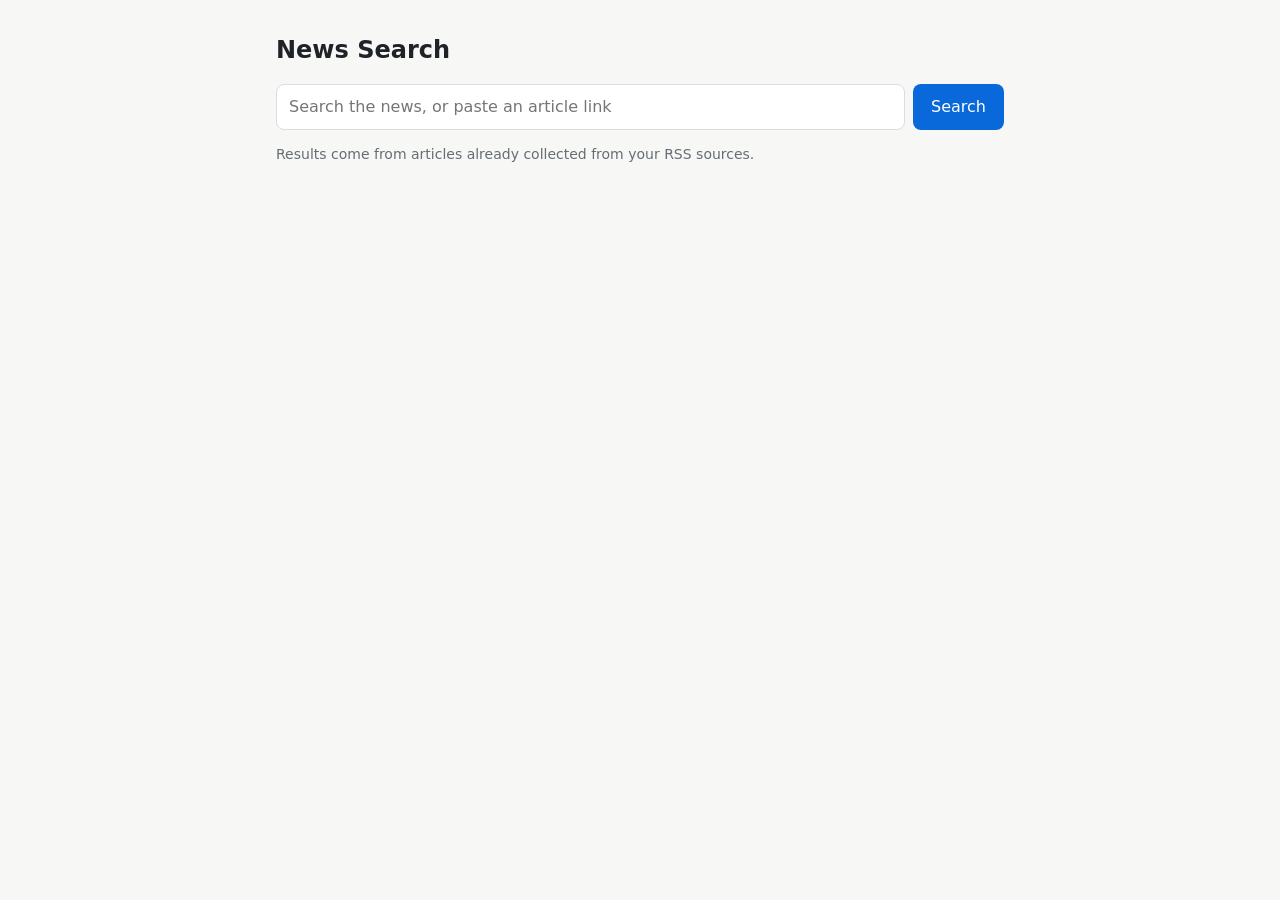
==== app/static/index.html @ c6fdb20f "pipline and tests improvement" ====
<!doctype html>
<html lang="en">
<head>
  <meta charset="utf-8">
  <meta name="viewport" content="width=device-width, initial-scale=1">
  <title>News Search</title>
  <style>
    :root {
      --bg: #f7f7f5;
      --card: #ffffff;
      --text: #1f2328;
      --muted: #656d76;
      --border: #d8dee4;
      --accent: #0969da;
    }
    @media (prefers-color-scheme: dark) {
      :root {
        --bg: #0d1117;
        --card: #161b22;
        --text: #e6edf3;
        --muted: #8d96a0;
        --border: #30363d;
        --accent: #4493f8;
      }
    }
    * { box-sizing: border-box; }
    body {
      margin: 0;
      background: var(--bg);
      color: var(--text);
      font: 16px/1.5 system-ui, -apple-system, "Segoe UI", sans-serif;
    }
    main { max-width: 760px; margin: 0 auto; padding: 32px 16px; }
    h1 { font-size: 1.5rem; margin: 0 0 16px; }
    form { display: flex; gap: 8px; }
    input {
      flex: 1;
      min-width: 0;
      padding: 10px 12px;
      font: inherit;
      color: var(--text);
      background: var(--card);
      border: 1px solid var(--border);
      border-radius: 8px;
    }
    button {
      padding: 10px 18px;
      font: inherit;
      color: #fff;
      background: var(--accent);
      border: 0;
      border-radius: 8px;
      cursor: pointer;
    }
    button:disabled { opacity: 0.6; cursor: wait; }
    .hint, .meta, .status { color: var(--muted); font-size: 0.875rem; }
    .answer, .source {
      background: var(--card);
      border: 1px solid var(--border);
      border-radius: 8px;
      padding: 16px;
      margin-top: 16px;
    }
    .source h2 { font-size: 1rem; margin: 0 0 4px; }
    .source a { color: var(--accent); text-decoration: none; }
    .source a:hover { text-decoration: underline; }
    .source p, .answer p { margin: 8px 0 0; }
  </style>
</head>
<body>
  <main>
    <h1>News Search</h1>
    <form id="search-form">
      <input id="search-input" name="input" required minlength="2" maxlength="1500"
             placeholder="Search the news, or paste an article link"
             autocomplete="off">
      <button id="search-button" type="submit">Search</button>
    </form>
    <p class="hint">Results come from articles already collected from your RSS sources.</p>
    <div id="results"></div>
  </main>

  <script>
    const form = document.getElementById("search-form");
    const input = document.getElementById("search-input");
    const button = document.getElementById("search-button");
    const results = document.getElementById("results");

    form.addEventListener("submit", async (event) => {
      event.preventDefault();
      button.disabled = true;
      showStatus("Searching… summaries can take a while the first time.");

      try {
        const response = await fetch("/api/v1/ai/ask", {
          method: "POST",
          headers: { "Content-Type": "application/json" },
          body: JSON.stringify({ input: input.value }),
        });
        const data = await response.json();

        if (!response.ok) {
          showStatus(errorMessage(data));
          return;
        }
        showResults(data);
      } catch {
        showStatus("The server could not be reached.");
      } finally {
        button.disabled = false;
      }
    });

    function errorMessage(data) {
      // FastAPI sends a string, or a list of validation errors.
      if (typeof data.detail === "string") return data.detail;
      return "Please enter at least 2 characters.";
    }

    function showStatus(message) {
      results.replaceChildren(element("p", "status", message));
    }

    function showResults(data) {
      if (data.sources.length === 0) {
        showStatus("No relevant articles found. Try other words, or ingest more sources.");
        return;
      }

      const children = [];

      if (data.answer) {
        const answer = element("div", "answer");
        answer.append(element("strong", "", "Overview"), element("p", "", data.answer));
        children.push(answer);
      }

      data.sources.forEach((source, index) => children.push(sourceCard(source, index + 1)));
      results.replaceChildren(...children);
    }

    function sourceCard(source, number) {
      const card = element("article", "source");
      const title = element("h2");
      const link = element("a", "", `[${number}] ${source.title}`);
      link.href = source.url;
      link.target = "_blank";
      link.rel = "noopener noreferrer";
      title.append(link);

      const date = source.published_at
        ? new Date(source.published_at).toLocaleDateString()
        : "date unknown";
      const method = source.summary_method === "ai" ? "AI summary" : "Excerpt (AI unavailable)";
      const meta = element("div", "meta", `${source.source_name} · ${date} · ${method}`);

      card.append(title, meta, element("p", "", source.summary));
      return card;
    }

    // Text is always set with textContent, so article content can never inject HTML.
    function element(tag, className = "", text = "") {
      const node = document.createElement(tag);
      if (className) node.className = className;
      if (text) node.textContent = text;
      return node;
    }
  </script>
</body>
</html>
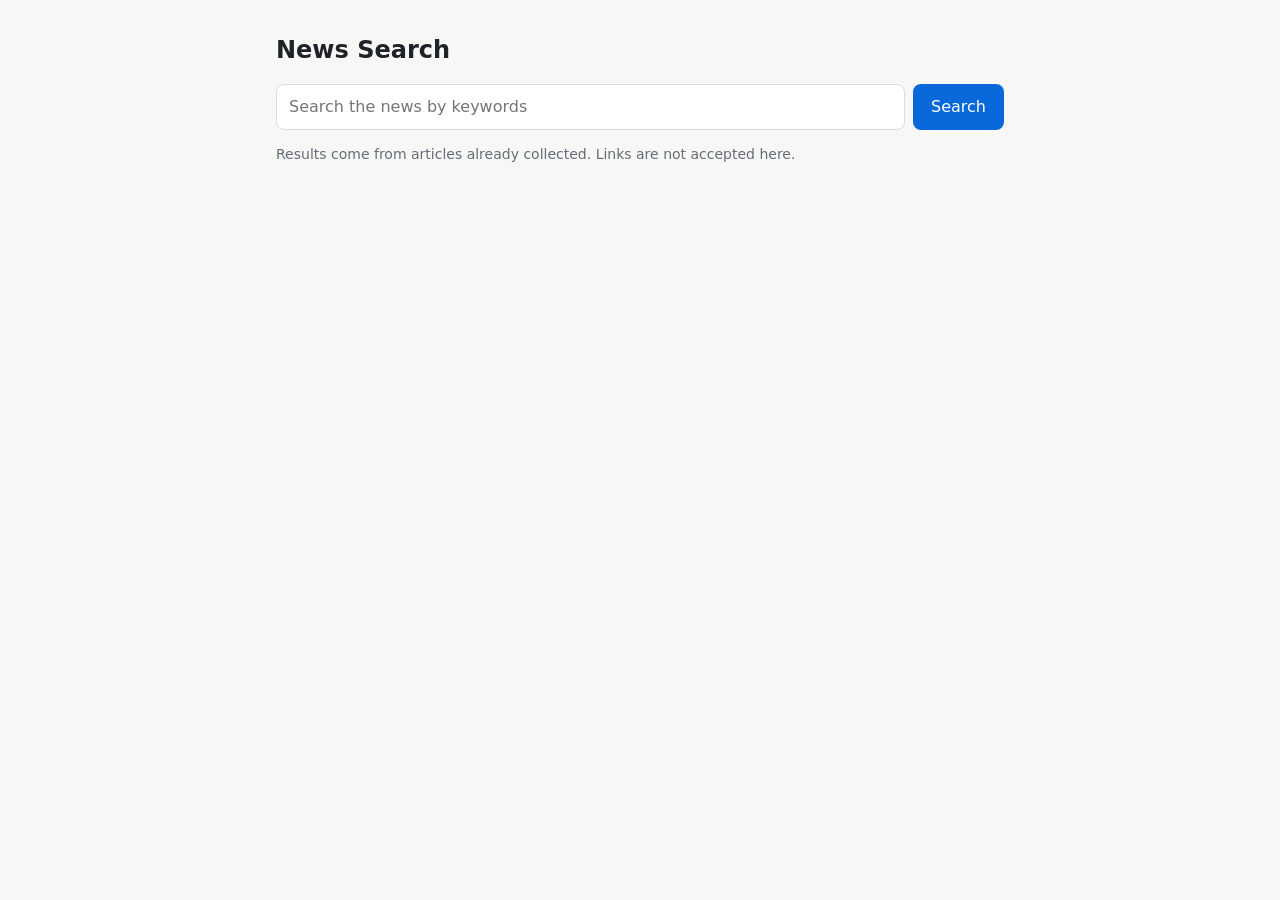
==== commit bdd62b61: "chore: snapshot before compose hardening" ====
--- a/app/static/index.html
+++ b/app/static/index.html
@@ -54,7 +54,8 @@
     }
     button:disabled { opacity: 0.6; cursor: wait; }
     .hint, .meta, .status { color: var(--muted); font-size: 0.875rem; }
-    .answer, .source {
+    .status.error { color: #cf222e; }
+    .source {
       background: var(--card);
       border: 1px solid var(--border);
       border-radius: 8px;
@@ -64,19 +65,19 @@
     .source h2 { font-size: 1rem; margin: 0 0 4px; }
     .source a { color: var(--accent); text-decoration: none; }
     .source a:hover { text-decoration: underline; }
-    .source p, .answer p { margin: 8px 0 0; }
+    .source p { margin: 8px 0 0; }
   </style>
 </head>
 <body>
   <main>
     <h1>News Search</h1>
     <form id="search-form">
-      <input id="search-input" name="input" required minlength="2" maxlength="1500"
-             placeholder="Search the news, or paste an article link"
+      <input id="search-input" name="input" required minlength="2" maxlength="500"
+             placeholder="Search the news by keywords"
              autocomplete="off">
       <button id="search-button" type="submit">Search</button>
     </form>
-    <p class="hint">Results come from articles already collected from your RSS sources.</p>
+    <p class="hint">Results come from articles already collected. Links are not accepted here.</p>
     <div id="results"></div>
   </main>
 
@@ -89,54 +90,49 @@
     form.addEventListener("submit", async (event) => {
       event.preventDefault();
       button.disabled = true;
-      showStatus("Searching… summaries can take a while the first time.");
+      showStatus("Searching…");
 
       try {
-        const response = await fetch("/api/v1/ai/ask", {
+        const response = await fetch("/api/v1/ai/search", {
           method: "POST",
           headers: { "Content-Type": "application/json" },
           body: JSON.stringify({ input: input.value }),
         });
-        const data = await response.json();
+        const data = await response.json().catch(() => ({}));
 
         if (!response.ok) {
-          showStatus(errorMessage(data));
+          showStatus(errorMessage(response.status, data), true);
           return;
         }
         showResults(data);
       } catch {
-        showStatus("The server could not be reached.");
+        showStatus("The server could not be reached.", true);
       } finally {
         button.disabled = false;
       }
     });
 
-    function errorMessage(data) {
-      // FastAPI sends a string, or a list of validation errors.
+    function errorMessage(status, data) {
+      // FastAPI sends a string (e.g. for a pasted link), or a list of validation errors.
       if (typeof data.detail === "string") return data.detail;
-      return "Please enter at least 2 characters.";
+      if (status === 422) return "Please enter 2 to 500 characters.";
+      if (status === 429) return "Too many searches. Please wait a moment and try again.";
+      return `Search failed (HTTP ${status}). Please try again later.`;
     }
 
-    function showStatus(message) {
-      results.replaceChildren(element("p", "status", message));
+    function showStatus(message, isError = false) {
+      results.replaceChildren(element("p", isError ? "status error" : "status", message));
     }
 
     function showResults(data) {
       if (data.sources.length === 0) {
-        showStatus("No relevant articles found. Try other words, or ingest more sources.");
+        showStatus("No relevant articles found. Try other words.");
         return;
       }
 
-      const children = [];
-
-      if (data.answer) {
-        const answer = element("div", "answer");
-        answer.append(element("strong", "", "Overview"), element("p", "", data.answer));
-        children.push(answer);
-      }
-
-      data.sources.forEach((source, index) => children.push(sourceCard(source, index + 1)));
-      results.replaceChildren(...children);
+      results.replaceChildren(
+        ...data.sources.map((source, index) => sourceCard(source, index + 1))
+      );
     }
 
     function sourceCard(source, number) {
@@ -151,7 +147,7 @@
       const date = source.published_at
         ? new Date(source.published_at).toLocaleDateString()
         : "date unknown";
-      const method = source.summary_method === "ai" ? "AI summary" : "Excerpt (AI unavailable)";
+      const method = source.summary_method === "extractive" ? "Excerpt" : "AI summary";
       const meta = element("div", "meta", `${source.source_name} · ${date} · ${method}`);
 
       card.append(title, meta, element("p", "", source.summary));
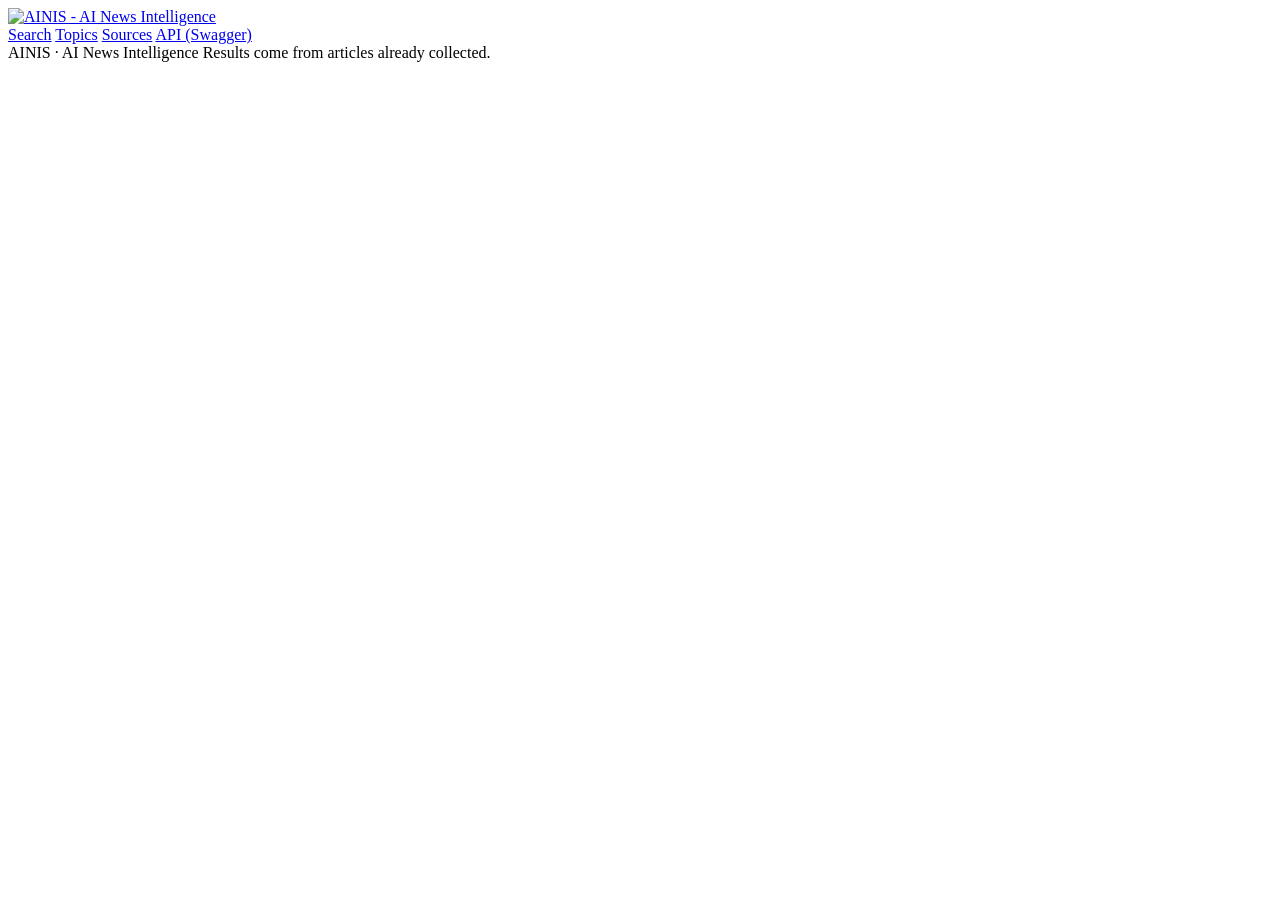
==== commit a0c9106f: "feat(ui): static front-end shell and search page" ====
--- a/app/static/index.html
+++ b/app/static/index.html
@@ -3,164 +3,30 @@
 <head>
   <meta charset="utf-8">
   <meta name="viewport" content="width=device-width, initial-scale=1">
-  <title>News Search</title>
-  <style>
-    :root {
-      --bg: #f7f7f5;
-      --card: #ffffff;
-      --text: #1f2328;
-      --muted: #656d76;
-      --border: #d8dee4;
-      --accent: #0969da;
-    }
-    @media (prefers-color-scheme: dark) {
-      :root {
-        --bg: #0d1117;
-        --card: #161b22;
-        --text: #e6edf3;
-        --muted: #8d96a0;
-        --border: #30363d;
-        --accent: #4493f8;
-      }
-    }
-    * { box-sizing: border-box; }
-    body {
-      margin: 0;
-      background: var(--bg);
-      color: var(--text);
-      font: 16px/1.5 system-ui, -apple-system, "Segoe UI", sans-serif;
-    }
-    main { max-width: 760px; margin: 0 auto; padding: 32px 16px; }
-    h1 { font-size: 1.5rem; margin: 0 0 16px; }
-    form { display: flex; gap: 8px; }
-    input {
-      flex: 1;
-      min-width: 0;
-      padding: 10px 12px;
-      font: inherit;
-      color: var(--text);
-      background: var(--card);
-      border: 1px solid var(--border);
-      border-radius: 8px;
-    }
-    button {
-      padding: 10px 18px;
-      font: inherit;
-      color: #fff;
-      background: var(--accent);
-      border: 0;
-      border-radius: 8px;
-      cursor: pointer;
-    }
-    button:disabled { opacity: 0.6; cursor: wait; }
-    .hint, .meta, .status { color: var(--muted); font-size: 0.875rem; }
-    .status.error { color: #cf222e; }
-    .source {
-      background: var(--card);
-      border: 1px solid var(--border);
-      border-radius: 8px;
-      padding: 16px;
-      margin-top: 16px;
-    }
-    .source h2 { font-size: 1rem; margin: 0 0 4px; }
-    .source a { color: var(--accent); text-decoration: none; }
-    .source a:hover { text-decoration: underline; }
-    .source p { margin: 8px 0 0; }
-  </style>
+  <title>Search · AINIS</title>
+  <link rel="stylesheet" href="/static/style.css">
+  <script type="module" src="/static/app.js"></script>
 </head>
 <body>
-  <main>
-    <h1>News Search</h1>
-    <form id="search-form">
-      <input id="search-input" name="input" required minlength="2" maxlength="500"
-             placeholder="Search the news by keywords"
-             autocomplete="off">
-      <button id="search-button" type="submit">Search</button>
-    </form>
-    <p class="hint">Results come from articles already collected. Links are not accepted here.</p>
-    <div id="results"></div>
+  <header class="topbar">
+    <a class="brand" href="#/search">
+      <img class="brand-logo" src="/static/img/logo.png" alt="AINIS - AI News Intelligence" width="280" height="58">
+    </a>
+    <nav class="nav" aria-label="Main">
+      <a class="nav-link" href="#/search" data-route="search">Search</a>
+      <a class="nav-link" href="#/topics" data-route="topics">Topics</a>
+      <a class="nav-link" href="#/sources" data-route="sources">Sources</a>
+      <a class="nav-link" href="/docs">API (Swagger)</a>
+    </nav>
+  </header>
+
+  <main id="app" class="app" tabindex="-1">
+    <noscript><p class="noscript">This page needs JavaScript. The API is documented at /docs.</p></noscript>
   </main>
 
-  <script>
-    const form = document.getElementById("search-form");
-    const input = document.getElementById("search-input");
-    const button = document.getElementById("search-button");
-    const results = document.getElementById("results");
-
-    form.addEventListener("submit", async (event) => {
-      event.preventDefault();
-      button.disabled = true;
-      showStatus("Searching…");
-
-      try {
-        const response = await fetch("/api/v1/ai/search", {
-          method: "POST",
-          headers: { "Content-Type": "application/json" },
-          body: JSON.stringify({ input: input.value }),
-        });
-        const data = await response.json().catch(() => ({}));
-
-        if (!response.ok) {
-          showStatus(errorMessage(response.status, data), true);
-          return;
-        }
-        showResults(data);
-      } catch {
-        showStatus("The server could not be reached.", true);
-      } finally {
-        button.disabled = false;
-      }
-    });
-
-    function errorMessage(status, data) {
-      // FastAPI sends a string (e.g. for a pasted link), or a list of validation errors.
-      if (typeof data.detail === "string") return data.detail;
-      if (status === 422) return "Please enter 2 to 500 characters.";
-      if (status === 429) return "Too many searches. Please wait a moment and try again.";
-      return `Search failed (HTTP ${status}). Please try again later.`;
-    }
-
-    function showStatus(message, isError = false) {
-      results.replaceChildren(element("p", isError ? "status error" : "status", message));
-    }
-
-    function showResults(data) {
-      if (data.sources.length === 0) {
-        showStatus("No relevant articles found. Try other words.");
-        return;
-      }
-
-      results.replaceChildren(
-        ...data.sources.map((source, index) => sourceCard(source, index + 1))
-      );
-    }
-
-    function sourceCard(source, number) {
-      const card = element("article", "source");
-      const title = element("h2");
-      const link = element("a", "", `[${number}] ${source.title}`);
-      link.href = source.url;
-      link.target = "_blank";
-      link.rel = "noopener noreferrer";
-      title.append(link);
-
-      const date = source.published_at
-        ? new Date(source.published_at).toLocaleDateString()
-        : "date unknown";
-      const method = source.summary_method === "extractive" ? "Excerpt" : "AI summary";
-      const meta = element("div", "meta", `${source.source_name} · ${date} · ${method}`);
-
-      card.append(title, meta, element("p", "", source.summary));
-      return card;
-    }
-
-    // Text is always set with textContent, so article content can never inject HTML.
-    function element(tag, className = "", text = "") {
-      const node = document.createElement(tag);
-      if (className) node.className = className;
-      if (text) node.textContent = text;
-      return node;
-    }
-  </script>
+  <footer class="footer">
+    <span>AINIS · AI News Intelligence</span>
+    <span>Results come from articles already collected.</span>
+  </footer>
 </body>
 </html>
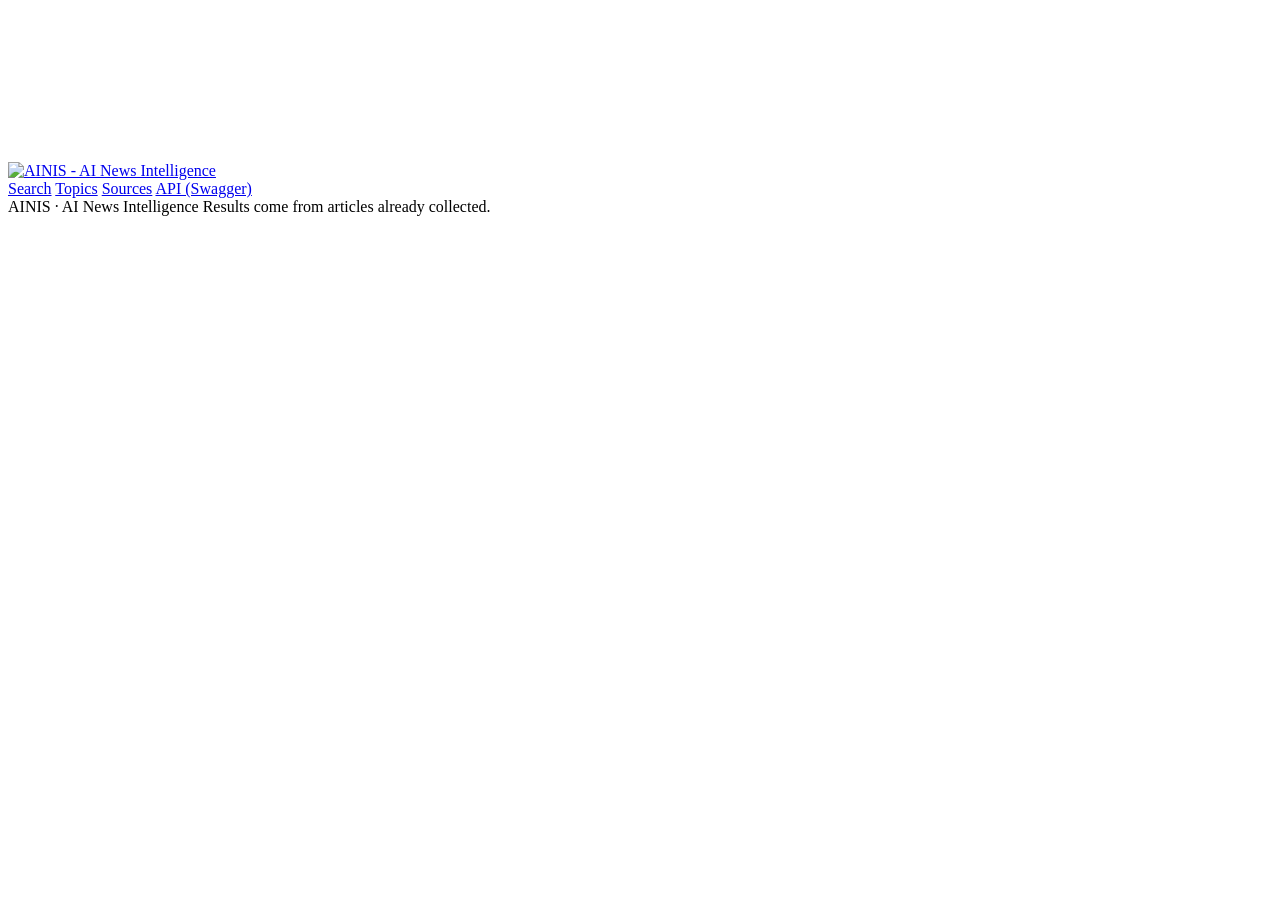
==== commit 01729456: "feat(ui): design tokens, subtle motion, toast, skeleton loading, reduced-motion support" ====
--- a/app/static/index.html
+++ b/app/static/index.html
@@ -4,10 +4,20 @@
   <meta charset="utf-8">
   <meta name="viewport" content="width=device-width, initial-scale=1">
   <title>Search · AINIS</title>
+  <link rel="icon" href="data:,">
   <link rel="stylesheet" href="/static/style.css">
   <script type="module" src="/static/app.js"></script>
 </head>
 <body>
+  <!-- Static icons, used with <use href="#icon-..."> (no icon library, nothing downloaded). -->
+  <svg class="sprite" aria-hidden="true" focusable="false">
+    <symbol id="icon-empty" viewBox="0 0 48 48">
+      <g fill="none" stroke="currentColor" stroke-width="2.5" stroke-linecap="round" stroke-linejoin="round">
+        <path d="M6 28 12 10h24l6 18v10a2 2 0 0 1-2 2H8a2 2 0 0 1-2-2Z"/>
+        <path d="M6 28h10l3 5h10l3-5h10"/>
+      </g>
+    </symbol>
+  </svg>
   <header class="topbar">
     <a class="brand" href="#/search">
       <img class="brand-logo" src="/static/img/logo.png" alt="AINIS - AI News Intelligence" width="280" height="58">
@@ -18,6 +28,7 @@
       <a class="nav-link" href="#/sources" data-route="sources">Sources</a>
       <a class="nav-link" href="/docs">API (Swagger)</a>
     </nav>
+    <div class="account" id="account"></div>
   </header>
 
   <main id="app" class="app" tabindex="-1">
